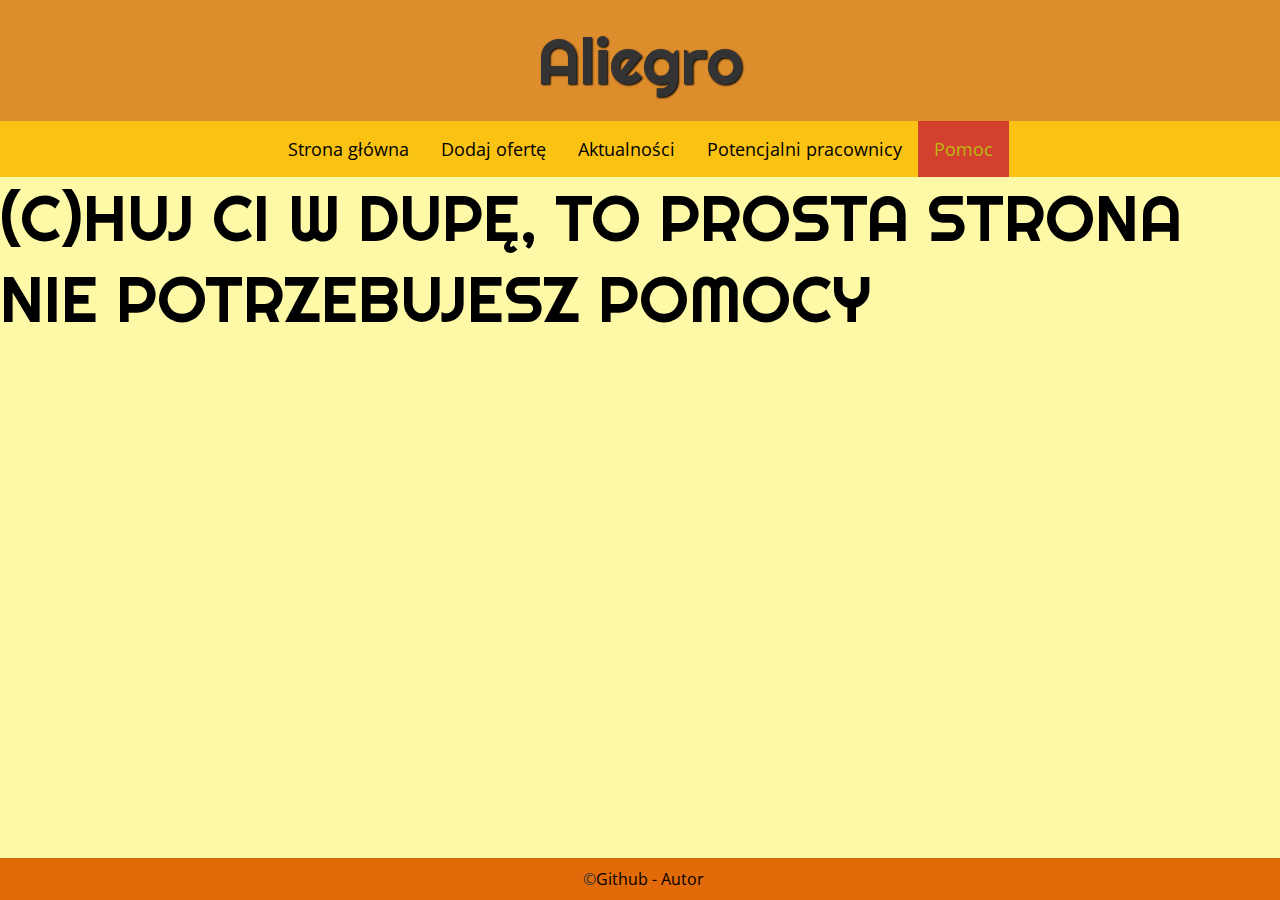
==== help.html @ 9a54c2dd "adding files" ====
<!DOCTYPE html>
<html lang="pl">
<head>
    <meta charset="UTF-8">
    <meta http-equiv="X-UA-Compatible" content="IE=edge">
    <meta name="viewport" content="width=device-width, initial-scale=1.0">
    <link rel="stylesheet" href="style.css">
    <link rel="shortcut icon" href="./favicon.png" type="image/x-icon">
    <title>Aliegro</title>
</head>
<body>
    <header>
        <h1>Aliegro</h1>
      
    </header>

    <div class="topnav">
      <a href="./home.html">Strona główna</a>
      <a href="./offers.html">Dodaj ofertę</a>
      <a href="./news.html">Aktualności</a>
      <a href="./workers.html">Potencjalni pracownicy</a>

      <a class="active" href="./help.html">Pomoc</a>
 
    </div>
    <div class="footer">
      <footer>
        <p>&copy;<a href="https://github.com/Zept0mc">Github - Autor</p>
      </footer>
    </div>
    <h1>(C)HUJ CI W DUPĘ, TO PROSTA STRONA NIE POTRZEBUJESZ POMOCY</h1>
    <script>



 
    </script>
</body>
</html>
---- style.css ----
@import url('https://fonts.googleapis.com/css2?family=Righteous&display=swap');
@import url('https://fonts.googleapis.com/css2?family=Open+Sans:wght@300;400;500&display=swap');
@media screen and (max-width: 768px) {
  main {
      margin: 3rem;
      margin-top: 15px;
  }

  header {
      font-size: 13px;
  }

  .block-header {
      font-weight: bold;
      font-size: 25px;
  }

  .block-info {
      font-size: 18px;
  }
}

.onHoverPointer{
  border: 1px solid rgb(255, 136, 0);
  background-color: rgb(233, 179, 78);
  color: rgba(27, 16, 4, 0.596);
  padding: 10px;
  font-weight: 500;
  letter-spacing: 2px;
  font-size: larger;
  cursor: pointer;
  transition: all 0.5s ease;
  box-shadow: 1px 1px 5px black;
}

*{
  margin: 0;
  padding: 0;
  outline: 0;
  border: 0;
  font-family: 'Open Sans', sans-serif;
  font-weight: 400;
}

body {
  background-color: #fef9a7;
}

header {
  background-color: #d36a07c2;
  color: #333;
  padding: 20px;
  text-align: center;
	font-family: 'Righteous', cursive;
  text-shadow: 1px 1px 2px black;;
}

.footer{
  display: fixed;
  justify-content: center;
  position: absolute;
  top: 1;
  bottom: 0;
  width: 100%;
}

footer{
  display: flex;
  width: 98.95%;
  text-align: center;
  justify-content: center; 

}

main {
  margin: 20px;
  text-align: center;
  align-items: center;
  justify-content: center;
}

.td {
  border: 1px solid #dddddd;
  padding: 8px;
  text-align: center;
  justify-content: center;
  align-items: center;
  padding-top: 12px;
}

.tr{
  background-color: #d36a07;
  padding: 9px;
  border: 1px solid #dddddd;
  font-size: larger;
  letter-spacing: 1px;
}

footer {
  background-color: #e26b09;
  color: #fff;
  padding: 10px;
  text-align: center;
  color: #333;
  top: 1;
  bottom: 0;
  position: absolute;
}

#btn-add-auction {
  display: inline-block;
  outline: none;
  cursor: pointer;
  border-radius: 3px;
  font-size: 14px;
  font-weight: 500;
  line-height: 16px;
  padding: 2px 16px;
  height: 32px;
  min-width: 80px;
  min-height: 40px;
  border: none;
  color: #fff;
  background-color: #e68200;
}

a{
  text-decoration: none;
  color: #000;
}

.button {
  border: 1px solid rgb(255, 136, 0);
  background-color: rgb(39, 39, 39);
  color: rgb(255, 136, 0);
  padding: 15px;
  font-weight: 500;
  letter-spacing: 2px;
  font-size: larger;
  cursor: pointer;
  transition: all 0.5s ease;
  box-shadow: 1px 1px 5px black;
}

button:hover {
  letter-spacing: 4px;
  transform: scale(1.1);
  box-shadow: 0px 0px 10px rgb(255, 136, 0);
  background-color: rgb(255, 136, 0);
  color: rgb(39, 39, 39);
  transition: 0.4s ease;
}

.btn-buy{
  display: inline-block;
  outline: none;
  cursor: pointer;
  border-radius: 3px;
  font-size: 14px;
  font-weight: 500;
  line-height: 16px;
  padding: 2px 16px;
  height: 32px;
  min-width: 80px;
  min-height: 40px;
  border: none;
  color: #fff;
  background-color: #e68200;
  width: 100%;
  transition: 0.4s ease;
}

h1 {
  font-family: 'Righteous', cursive;
  font-size: 400%;
}

h3 {
  font-family: 'Righteous', cursive;
}

ul {
  border-color: black;
}

.topnav {
  font-family: "Shantell Sans", cursive;
  background-color: #fac213;
  overflow: hidden;
  display: flex;
  justify-content: center;
}

/* Style the links inside the navigation bar */
.topnav a {
  float: left;
  display: block;

  text-align: center;
  padding: 1rem 1rem;
  text-decoration: none;
  font-size: 1.1rem;
}

/* Change the color of links on hover */
.topnav a:hover {
  background-color: #ebcd47;

}

/* Add an active class to highlight the current page */
.topnav a.active {
  background-color: #d3402d;
  color: rgb(187, 184, 17);
}

@media screen and (max-width: 600px) {
  .topnav.responsive {
    position: relative;
  }
  .topnav.responsive a.icon {
    position: absolute;
    right: 0;
    top: 0;
  }
  .topnav.responsive a {
    float: none;
    display: block;
    text-align: left;
  }
}
a:link{
	color: black;
	text-decoration: none;
}


.form__label {
  font-family: 'Open Sans', sans-serif;
  font-size: 1.2rem;
  margin-left: 2rem;
  margin-top: 0.7rem;
  display: block;
  transition: all 0.3s;
  transform: translateY(0rem);
}

.form__input {
  font-family: 'Open Sans', sans-serif;
  color: #333;
  font-size: 1.2rem;
	margin: 0 auto;
  padding: 1.5rem 2rem;
  border-radius: 0.2rem;
  background-color: rgb(255, 255, 255);
  border: none;
  width: 90%;
  display: block;
  border-bottom: 0.3rem solid transparent;
  transition: all 0.3s;
}

.form__input:placeholder-shown + .form__label {
  opacity: 0;
  visibility: hidden;
  -webkit-transform: translateY(-4rem);
  transform: translateY(-4rem);
}

.grid{
  display: grid;
  grid-template-columns: 20rem 20rem 20rem 20rem;
  justify-content: center;
  
}

.secondGrid{
  display: grid;
  grid-template-columns: 25% 25% 25% 25%;
  text-align: center;
  margin: 40px;
  border: 1px solid black;
}

.secondGrid > div{
  border: 1px solid black;
  
}

.img{
  width: 20rem;
  
}

.OFFERcenter {
  border: 5px solid;
  position: absolute;
  top: 50%;
  left: 50%;
  transform: translate(-50%, -50%);
  padding: 10px;
  text-align: center;
  font: 13px/1.4 Geneva, 'Lucida Sans', 'Lucida Grande', 'Lucida Sans Unicode', Verdana, sans-serif;
}

.OFFERlabel {
  outline: 2000px;
  display: block;
}

.OFFERhr {
  margin-top: 10px;
}

.OFFERbody {
  padding: 0;
  background: #fef9a7;
}

.OFFERinput {
  border: 1px solid #c4c4c4;
  border-radius: 5px;
  background-color: #fff;
  padding: 3px 5px;
  box-shadow: inset 0 3px 6px rgba(0, 0, 0, 0.1);
  width: 190px;
}

.OFFERsubmit{
  border: 1px solid rgb(255, 136, 0);
  background-color: rgb(39, 39, 39);
  color: rgb(255, 136, 0);
  padding: 15px;
  font-weight: 450;
  letter-spacing: 2px;
  font-size:medium;
  cursor: pointer;
  transition: all 0.5s ease;
  box-shadow: 1px 1px 5px black;
}

.OFFERsubmit:hover{
  letter-spacing: 4px;
  transform: scale(1.01);
  box-shadow: 0px 0px 10px rgb(255, 136, 0);
  background-color: rgb(255, 136, 0);
  color: rgb(39, 39, 39);
}
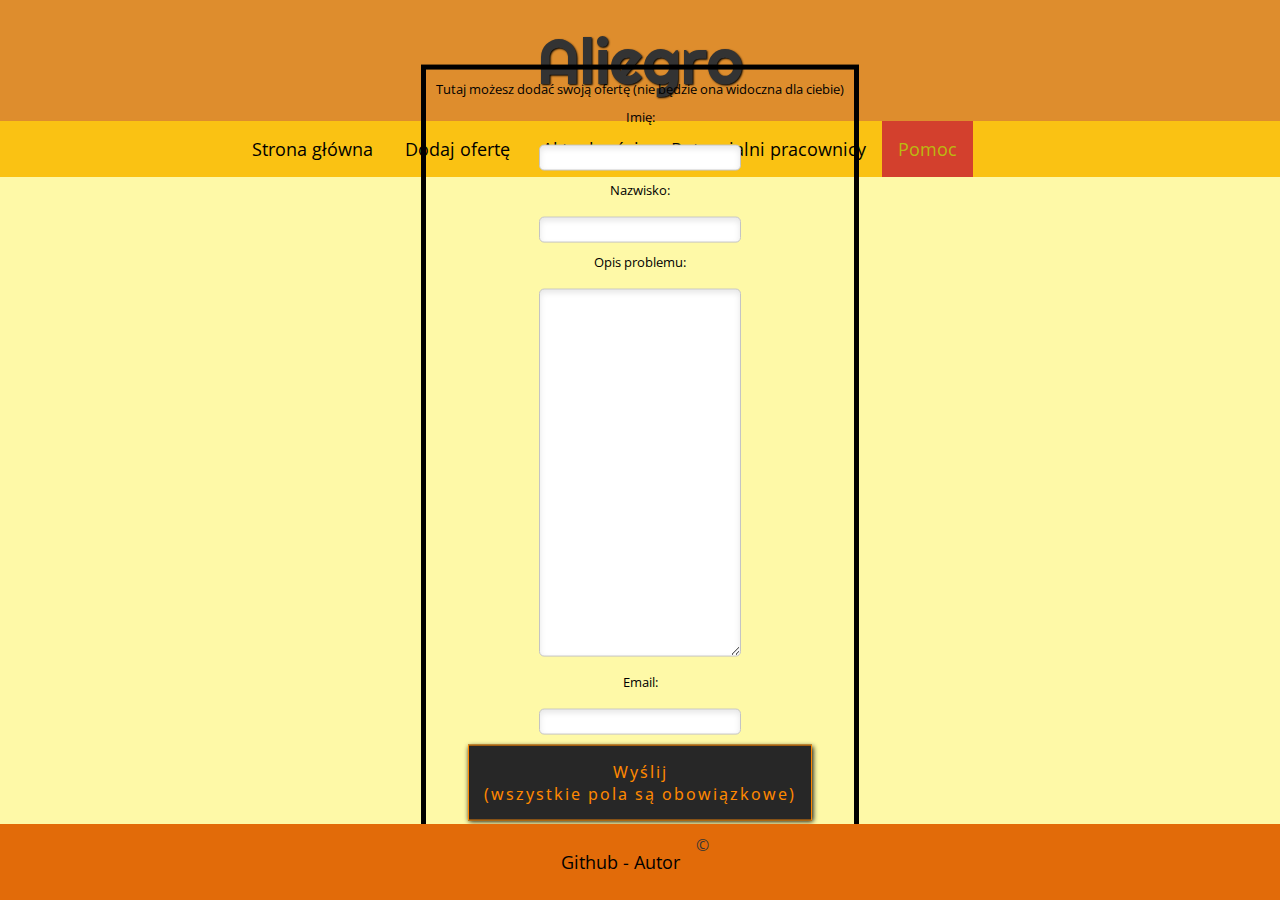
==== commit e522c8cd: "add help site" ====
--- a/help.html
+++ b/help.html
@@ -15,25 +15,71 @@
     </header>
 
     <div class="topnav">
-      <a href="./home.html">Strona główna</a>
+      <a href="./index.html">Strona główna</a>
       <a href="./offers.html">Dodaj ofertę</a>
       <a href="./news.html">Aktualności</a>
       <a href="./workers.html">Potencjalni pracownicy</a>
 
       <a class="active" href="./help.html">Pomoc</a>
  
-    </div>
-    <div class="footer">
-      <footer>
-        <p>&copy;<a href="https://github.com/Zept0mc">Github - Autor</p>
-      </footer>
-    </div>
-    <h1>(C)HUJ CI W DUPĘ, TO PROSTA STRONA NIE POTRZEBUJESZ POMOCY</h1>
-    <script>
-
-
-
- 
-    </script>
-</body>
-</html>+      <main>
+        <div class="OFFERcenter">
+          <p>
+            Tutaj możesz dodać swoją ofertę (nie będzie ona widoczna dla ciebie)
+          </p>
+          <hr class="OFFERhr"><label class="OFFERlabel" for="name" class="labelInp">Imię: </label
+          ><br><input class="OFFERinput" type="text" name="name" id="name" /><br />
+          <hr class="OFFERhr"><label class="OFFERlabel" for="surname" class="labelInp">Nazwisko: </label
+          ><br><input class="OFFERinput" type="text" name="surname" id="surname" /><br />
+          <hr class="OFFERhr"><label class="OFFERlabel" for="productName" class="labelInp">Opis problemu: </label
+          ><br><textarea class="OFFERinput" name="productName" id="productName" rows="20" cols="40"></textarea><br />
+          <hr class="OFFERhr"><label class="OFFERlabel" for="mail" class="labelInp">Email: </label
+          ><br><input class="OFFERinput" type="email" name="mail" id="mail" /><br />
+          <hr class="OFFERhr">
+          <button id="btn" class="OFFERsubmit">Wyślij <br>(wszystkie pola są obowiązkowe)</button>
+        </div>
+      </main>
+      <div class="footer">
+        <footer>
+          <p>&copy;<a href="https://github.com/Zept0mc">Github - Autor</p>
+        </footer>
+      </div>
+      <script>
+        const btn = document.querySelector("#btn");
+  
+  btn.addEventListener("click", start);
+  
+  function start() {
+    let name = document.querySelector("#name").value.trim();
+    let surname = document.querySelector("#surname").value.trim();
+    let problem = document.querySelector("#productName")
+    let mail = document.querySelector("#mail").value.trim();
+  
+    if (
+      name === "" ||
+      surname === "" ||
+      problem === "" ||
+      mail === ""
+    ) {
+      window.alert("Wypełnij wszystkie pola")
+      name = "";
+      surname = "";
+      problem = "";
+      mail = "";
+      document.querySelector("#name").value = "";
+      document.querySelector("#surname").value = "";
+      document.querySelector("#problem").value = "";
+      document.querySelector("#mail").value = "";
+    } else{
+      document.querySelector("#name").value = "";
+      document.querySelector("#surname").value = "";
+      document.querySelector("#problem").value = "";
+      document.querySelector("#mail").value = "";
+      window.alert("Wysłano zgłoszenie")
+    }
+  }
+  
+      </script>
+  
+  </body>
+  </html>--- a/style.css
+++ b/style.css
@@ -345,4 +345,59 @@
   box-shadow: 0px 0px 10px rgb(255, 136, 0);
   background-color: rgb(255, 136, 0);
   color: rgb(39, 39, 39);
+}
+.WORKERScenter{
+  border: 5px solid;
+  position: absolute;
+  top: 50%;
+  left: 50%;
+  transform: translate(-50%, -50%);
+  padding: 10px;
+  text-align: center;
+  font: 13px/1.4 Geneva, 'Lucida Sans', 'Lucida Grande', 'Lucida Sans Unicode', Verdana, sans-serif;
+  width: 35vw;
+}
+
+.WORKERSlabel {
+  outline: 2000px;
+  display: block;
+}
+
+.WORKERShr {
+  margin-top: 10px;
+}
+
+.WORKERSbody {
+  padding: 0;
+  background: #fef9a7;
+}
+
+.WORKERSinput {
+  border: 1px solid #c4c4c4;
+  border-radius: 5px;
+  background-color: #fff;
+  padding: 3px 5px;
+  box-shadow: inset 0 3px 6px rgba(0, 0, 0, 0.1);
+  width: 190px;
+}
+
+.WORKERSsubmit{
+  border: 1px solid rgb(255, 136, 0);
+  background-color: rgb(39, 39, 39);
+  color: rgb(255, 136, 0);
+  padding: 15px;
+  font-weight: 450;
+  letter-spacing: 2px;
+  font-size:medium;
+  cursor: pointer;
+  transition: all 0.5s ease;
+  box-shadow: 1px 1px 5px black;
+}
+
+.WORKERSsubmit:hover{
+  letter-spacing: 4px;
+  transform: scale(1.01);
+  box-shadow: 0px 0px 10px rgb(255, 136, 0);
+  background-color: rgb(255, 136, 0);
+  color: rgb(39, 39, 39);
 }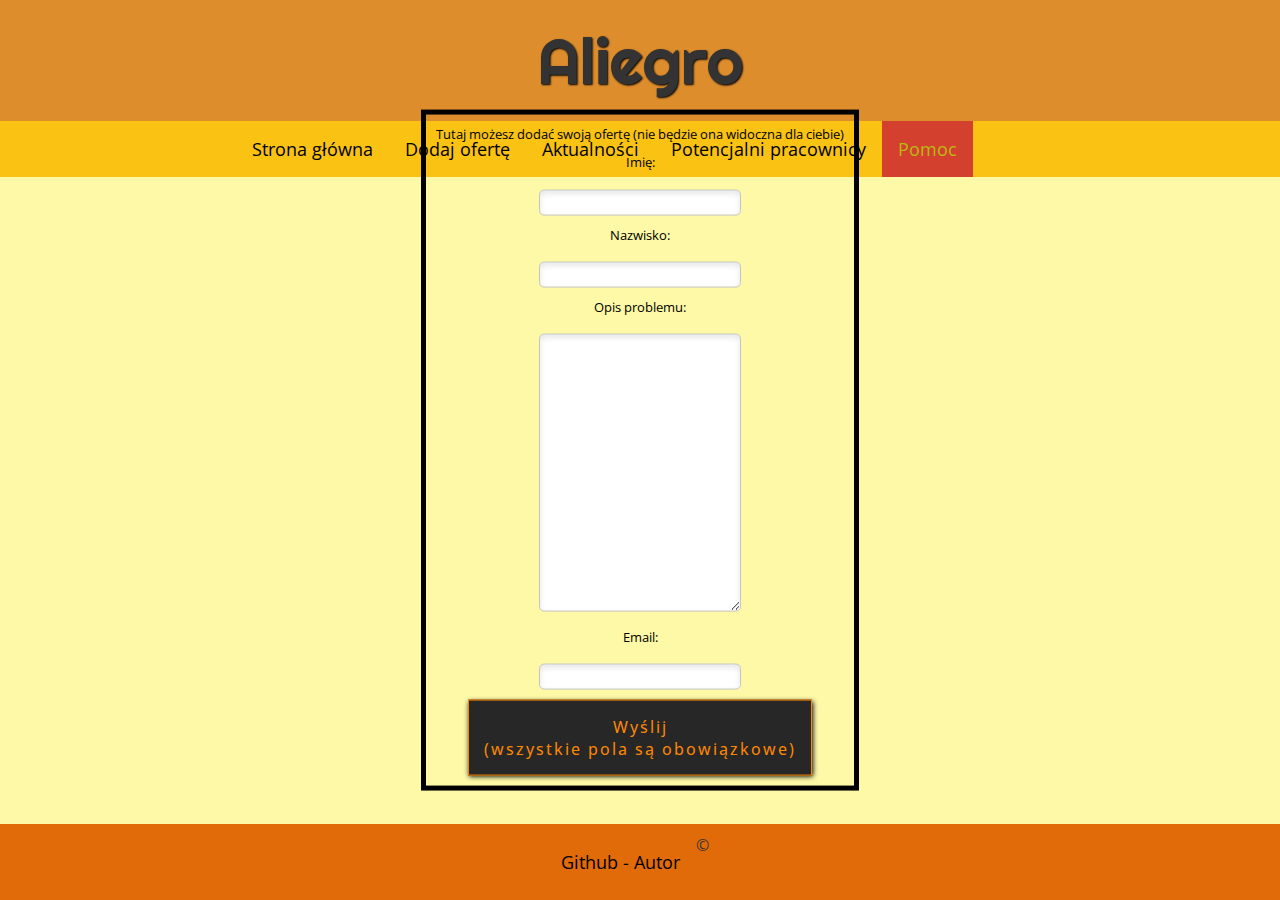
==== commit d8f9bbf6: "change number of rows" ====
--- a/help.html
+++ b/help.html
@@ -32,7 +32,7 @@
           <hr class="OFFERhr"><label class="OFFERlabel" for="surname" class="labelInp">Nazwisko: </label
           ><br><input class="OFFERinput" type="text" name="surname" id="surname" /><br />
           <hr class="OFFERhr"><label class="OFFERlabel" for="productName" class="labelInp">Opis problemu: </label
-          ><br><textarea class="OFFERinput" name="productName" id="productName" rows="20" cols="40"></textarea><br />
+          ><br><textarea class="OFFERinput" name="productName" id="productName" rows="15" cols="40"></textarea><br />
           <hr class="OFFERhr"><label class="OFFERlabel" for="mail" class="labelInp">Email: </label
           ><br><input class="OFFERinput" type="email" name="mail" id="mail" /><br />
           <hr class="OFFERhr">
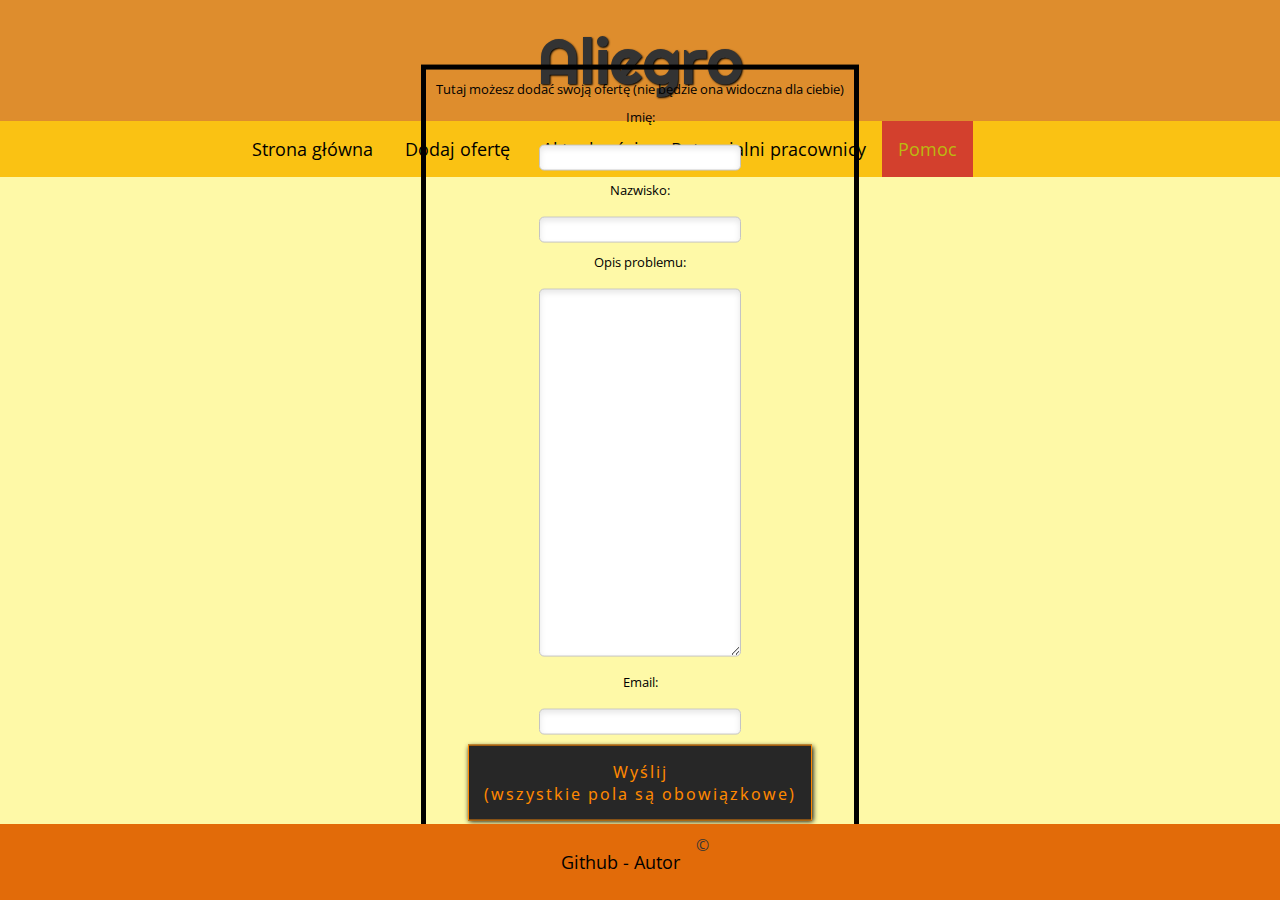
==== commit c67e8195: "correct my dumpness" ====
--- a/help.html
+++ b/help.html
@@ -32,7 +32,7 @@
           <hr class="OFFERhr"><label class="OFFERlabel" for="surname" class="labelInp">Nazwisko: </label
           ><br><input class="OFFERinput" type="text" name="surname" id="surname" /><br />
           <hr class="OFFERhr"><label class="OFFERlabel" for="productName" class="labelInp">Opis problemu: </label
-          ><br><textarea class="OFFERinput" name="productName" id="productName" rows="15" cols="40"></textarea><br />
+          ><br><textarea class="OFFERinput" name="productName" id="productName" rows="20" cols="25"></textarea><br />
           <hr class="OFFERhr"><label class="OFFERlabel" for="mail" class="labelInp">Email: </label
           ><br><input class="OFFERinput" type="email" name="mail" id="mail" /><br />
           <hr class="OFFERhr">
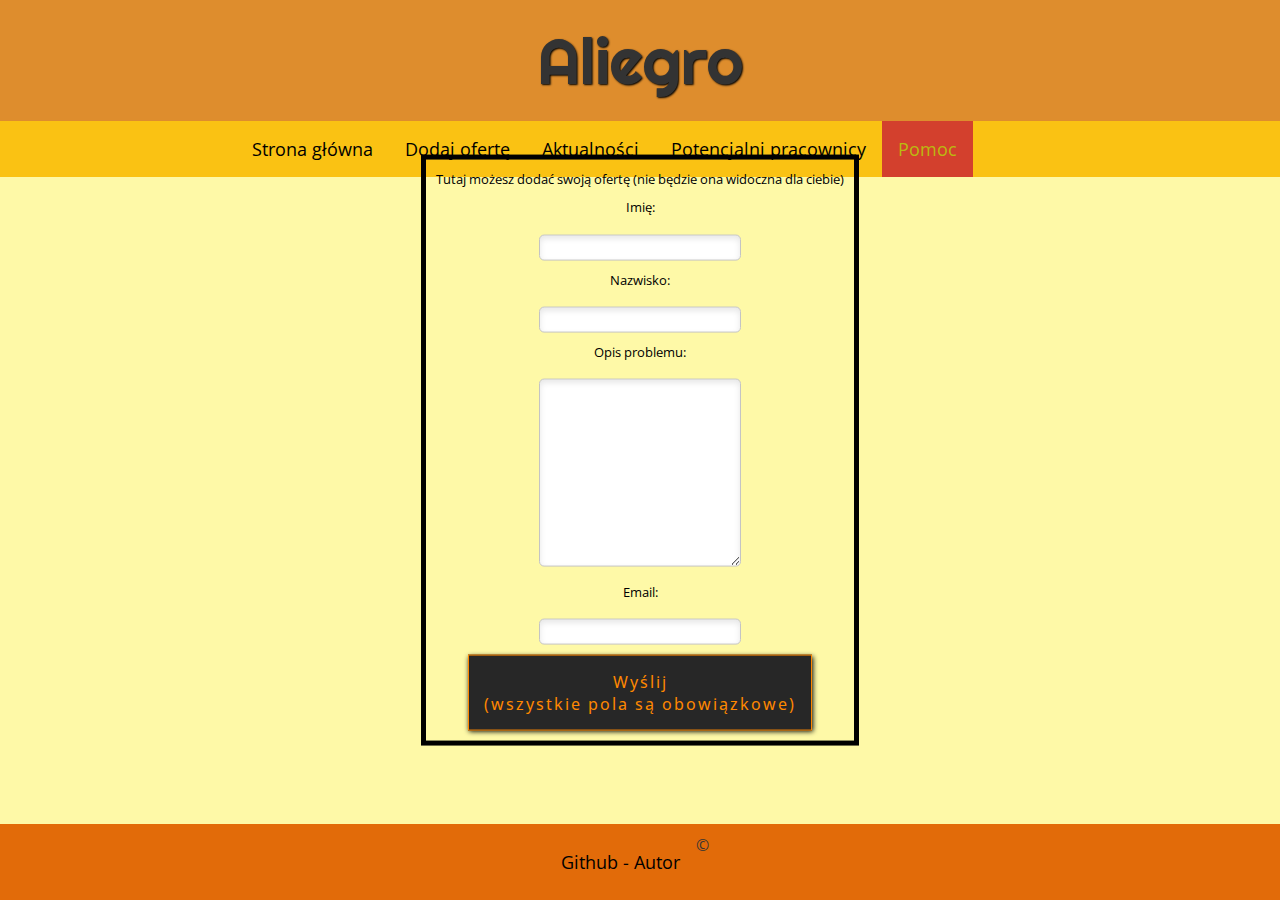
==== commit d7431118: "correct my bigger dumpness" ====
--- a/help.html
+++ b/help.html
@@ -32,7 +32,7 @@
           <hr class="OFFERhr"><label class="OFFERlabel" for="surname" class="labelInp">Nazwisko: </label
           ><br><input class="OFFERinput" type="text" name="surname" id="surname" /><br />
           <hr class="OFFERhr"><label class="OFFERlabel" for="productName" class="labelInp">Opis problemu: </label
-          ><br><textarea class="OFFERinput" name="productName" id="productName" rows="20" cols="25"></textarea><br />
+          ><br><textarea class="OFFERinput" name="productName" id="productName" rows="10" cols="25"></textarea><br />
           <hr class="OFFERhr"><label class="OFFERlabel" for="mail" class="labelInp">Email: </label
           ><br><input class="OFFERinput" type="email" name="mail" id="mail" /><br />
           <hr class="OFFERhr">
